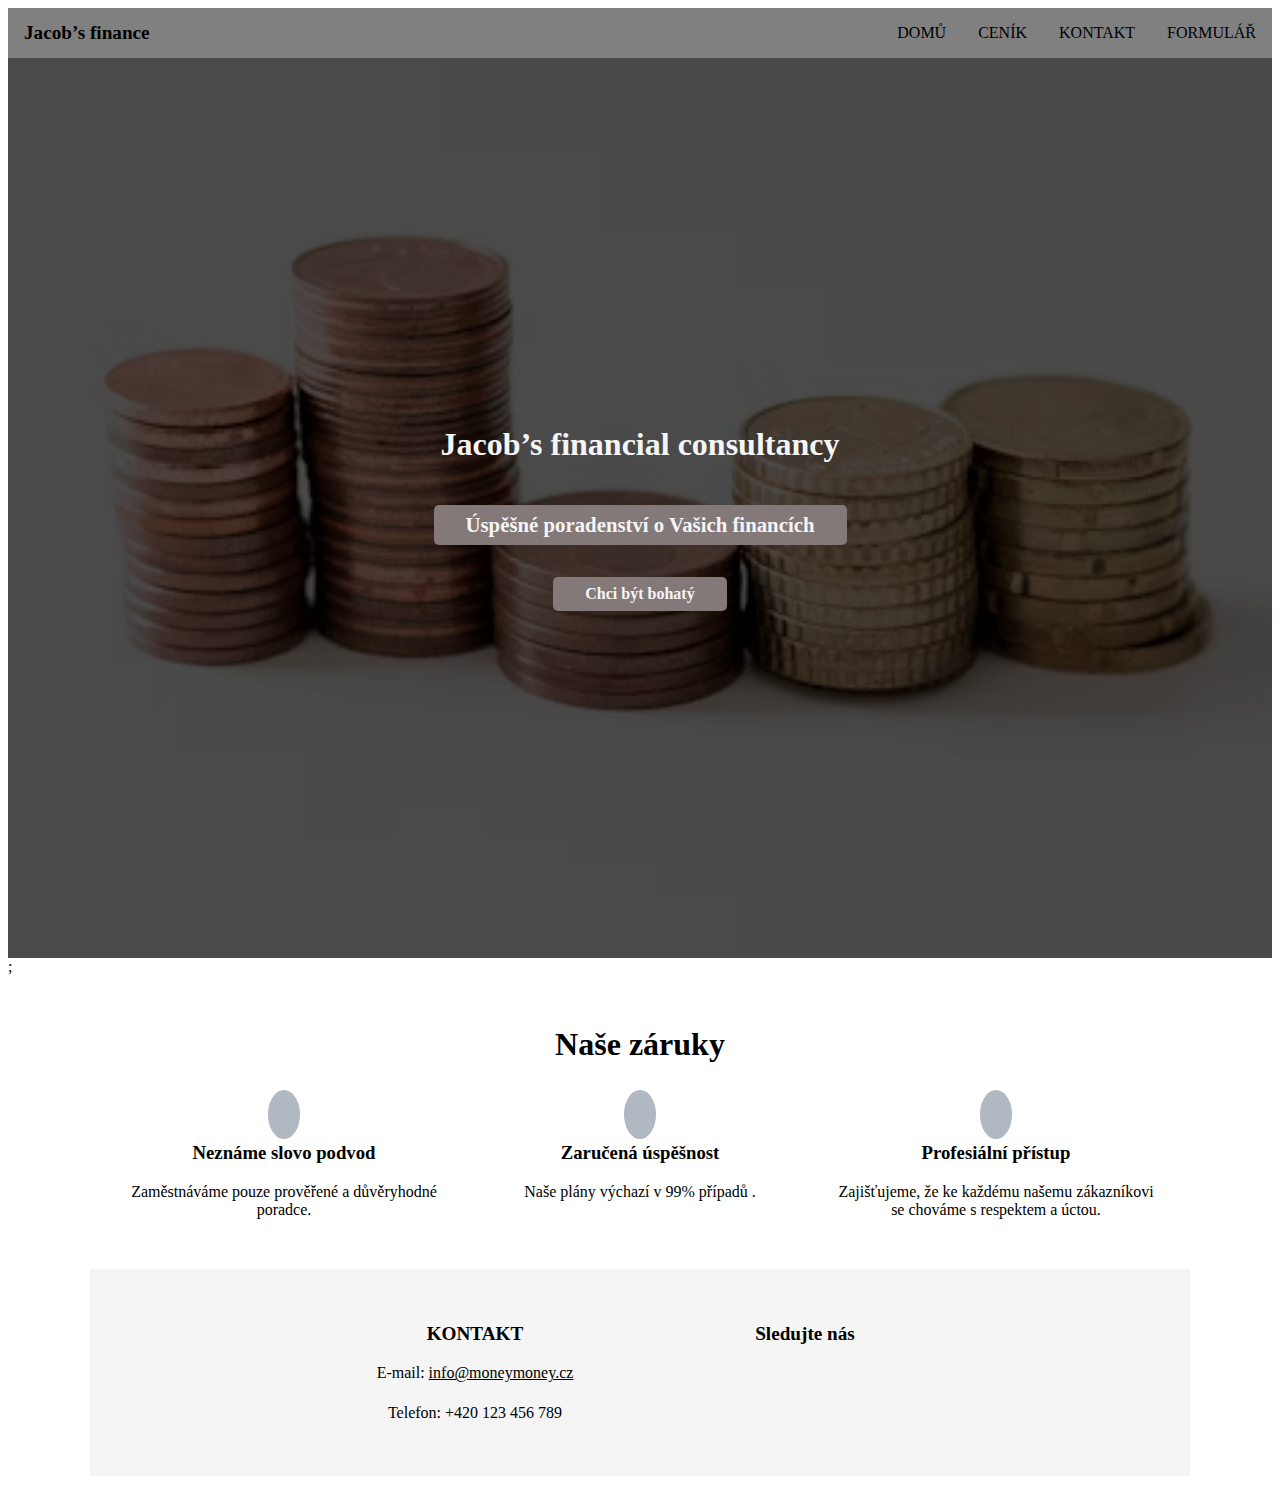
==== Projekt1/index.html @ e3d2f1e8 "Add files via upload" ====
<!DOCTYPE html>
<html lang="en">

<head>
    <meta charset="UTF-8">
    <meta name="viewport" content="width=device-width, initial-scale=1.0">
    <title>Menu</title>
    <link rel="stylesheet" href="https://cdnjs.cloudflare.com/ajax/libs/font-awesome/6.6.0/css/all.min.css"
    integrity="sha512-Kc323vGBEqzTmouAECnVceyQqyqdsSiqLQISBL29aUW4U/M7pSPA/gEUZQqv1cwx4OnYxTxve5UMg5GT6L4JJg=="
    crossorigin="anonymous" referrerpolicy="no-referrer" />
    <link rel="stylesheet" href="./style.css">
    <style>
    </style>
</head>

<body>
    <nav id="navbar">

        <div class="logo">
            <i class="fa-solid fa-sack-dollar"></i> Jacob’s finance
        </div>
        <ul>
            <li><a href="#home">DOMŮ</a> </li>
            <li><a href="#ceník">CENÍK</a> </li>
            <li><a href="#contact">KONTAKT</a> </li>
            <li><a href="#formulář">FORMULÁŘ</a> </li>
        </ul>



    </nav>

    <div id="showcase">
        <div class="showcase-content">
            <h1 class="1-heading">Jacob’s financial consultancy</h1>
            <p class="lead btn">Úspěšné poradenství o Vašich financích</p>
            <a href="" class="btn">Chci být bohatý</a>
        </div>
    </div>;
            <section id="what" class="bg-light py-1">
                <div class="container">
                    <h2 class="m-heading text-center">
                        <span class="text-primary">Naše záruky</span>
                        
                    </h2>
                    <div class="items">

                        <div class="item">
                            <i class="fa-solid fa-shield"></i>
                            <h3>Neznáme slovo podvod</h3>
                            <p>Zaměstnáváme pouze prověřené a důvěryhodné poradce.</p>
                        </div>

                        <div class="item">
                            <i class="fa-solid fa-thumbs-up"></i>
                            <h3>Zaručená úspěšnost</h3>
                            <p>Naše plány výchazí v 99% případů .</p>
                        </div>

                        <div class="item">
                            <i class="fa-solid fa-user"></i>
                            <h3>Profesiální přístup </h3>
                            <p>Zajišťujeme, že ke každému našemu zákazníkovi se chováme s respektem a úctou.</p>

                        </div>
                    </div>
                    <!-- https://unsplash.com/photos/person-holding-orange-and-white-plastic-bottle-2OBjpuXHWXY -->
                    <footer>
                        <div class="footer-container">
                            <h3>KONTAKT</h3>
                            <p>E-mail: <a href="mailto:info@moneymoeny.cz">info@moneymoney.cz</a></p>
                            <p>Telefon: +420 123 456 789</p>
                            </div>
                    
                        <div class="footer-container">
                        <h3>Sledujte nás</h3>
                        <a href="#"><i class="fab fa-facebook"></i></a>
                        <a href="#"><i class="fab fa-twitter"></i></a>
                        <a href="#"><i class="fab fa-instagram"></i></a>
                        </div>
                    </footer>

</body>

</html>
---- Projekt1/style.css ----
<style>
 {
    box-sizing: border-box;
    margin: 0;
    padding: 0;

}

body {
    font-family: Verdana, Geneva, Tahoma, sans-serif;
}

#navbar {
    display: flex;
    background-color: grey;
    justify-content: space-between;
    align-items: center;
    height: 50px;

}

#navbar .logo {
    font-weight: bold;
    font-size: larger;
    margin: 0 16px;

}

#navbar ul {
    display: flex;
    list-style: none;
    align-items: center;

}

#navbar ul li a {
    padding: 12px;
    margin: 0 4px;
    text-decoration: none;
    color: black;


}

#navbar ul li a:hover {
    background-color: rgb(255, 255, 255);
}

#showcase {
    background: #333 url("./img/penizejo.jpg") no-repeat center center/cover;
    height: 100vh;
    color: whitesmoke;
}

#showcase .showcase-content {
    display: flex;
    flex-direction: column;
    text-align: center;
    align-items: center;
    justify-content: center;
    height: 100%;
    padding: 0 2rem;
    background-color: rgba(0, 0, 0, 0.7)
}

#what .items {
    display: flex;
    padding: 1rem;

}

#what .item {
    text-align: center;
    padding: 1rem;
    flex: 1;
    flex-direction: row;
}

#what .items .item i {
    background: #b0b8c1;
    padding: 1rem;
    border-radius: 50%;
    margin-bottom: 1rem;
}
footer {
    background-color: whitesmoke;
    color: black;
    padding: 20px;
    margin-top: 2px;
    display: flex;
    justify-content: space-around;
    flex-wrap: wrap;
    display: flex;
    text-align: center;
    justify-content: center;
}
.footer-container {
    flex: 1;
    padding: 15px;
    max-width: 300px;
    text-align: center;
}

.footer-container h3 {
    font-size: 1.2rem;
    margin-bottom: 10px;
}
.footer-container p, .footer-container a {
    font-size: 1rem;
    line-height: 1.5rem;
    color: black;
}
.footer-container a:hover {
    text-decoration: underline;
}
footer i {
    margin: 0 10px;
    font-size: 1.5rem;
    color: black;
}
body {

    font-family: Cambria, Cochin, Georgia, Times, 'Times New Roman', serif;
}

.l-heading {
    font-size: 4rem;
    margin-bottom: 0.75;
    line-height: 1.1;

}

.lead {
    font-size: 1.3rem;
    margin-bottom: 2rem;
}

.btn {
    display: inline-block;
    color: whitesmoke;
    background-color: #847979;
    padding: 0.5rem 2rem;
    border: none;
    border-radius: 5px;
    text-decoration: none;
    font-weight: bold;


}

.btn:hover {
    background-color: #cbb48b;


}


.container {
    max-width: 1100px;
    margin: auto;
    padding: 0 2rem;
    overflow: hidden;
}

.text-center {
    text-align: center;
}

.m-heading {
    font-size: 2rem;
    margin-bottom: 0.75rem;
    line-height: 1.1;
}

.py-1 {
    padding: 1.5rem 0;
}

.py-2 {
    padding: 2rem 0;
}

.py-3 {
    padding: 3rem 0;
}
footer {
    background-color: whitesmoke;
    color: black;
    padding: 20px;
    margin-top: 2px;
    display: flex;
    justify-content: space-around;
    flex-wrap: wrap;
    display: flex;
    text-align: center;
    justify-content: center;
}
.footer-container {
    flex: 1;
    padding: 15px;
    max-width: 300px;
    text-align: center;
}

.footer-container h3 {
    font-size: 1.2rem;
    margin-bottom: 10px;
}
.footer-container p, .footer-container a {
    font-size: 1rem;
    line-height: 1.5rem;
    color: black;
}
.footer-container a:hover {
    text-decoration: underline;
}
footer i {
    margin: 0 10px;
    font-size: 1.5rem;
    color: black;

</style>
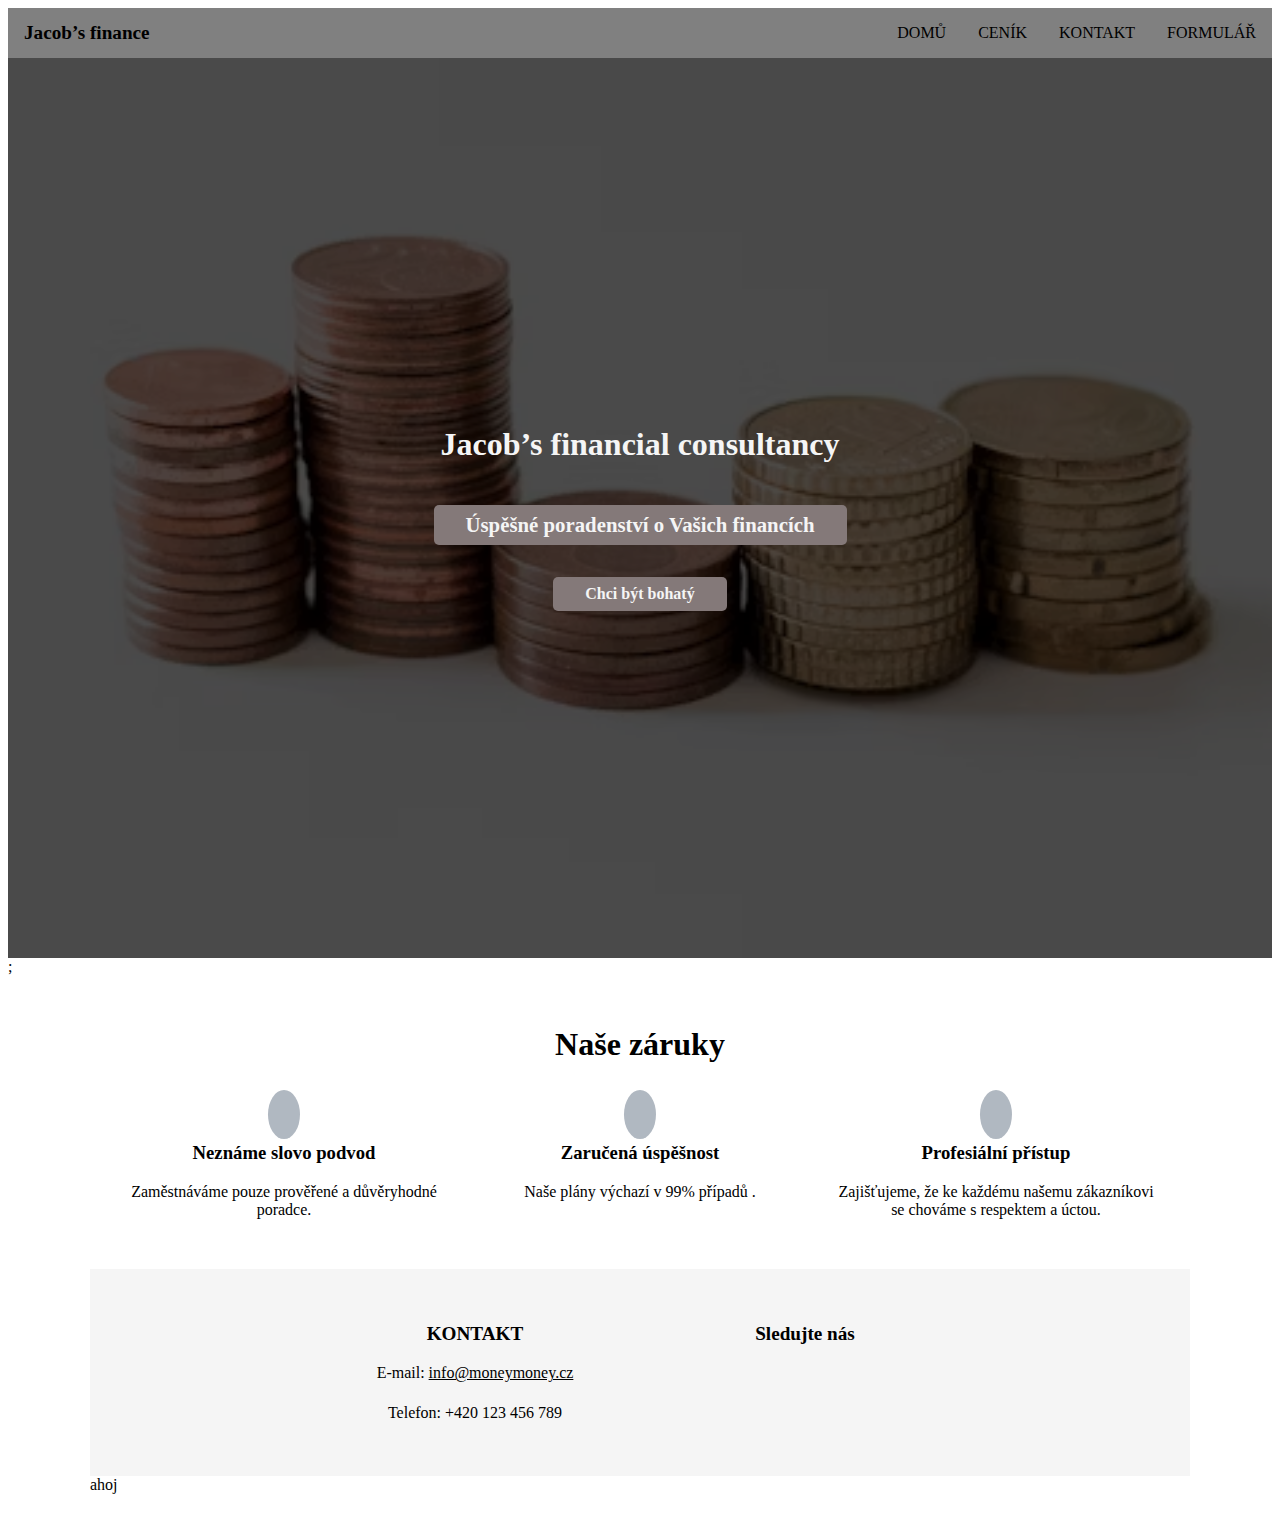
==== commit 00d017ed: "ahoj" ====
--- a/Projekt1/index.html
+++ b/Projekt1/index.html
@@ -79,7 +79,7 @@
                         <a href="#"><i class="fab fa-instagram"></i></a>
                         </div>
                     </footer>
-
+ahoj
 </body>
 
 </html>